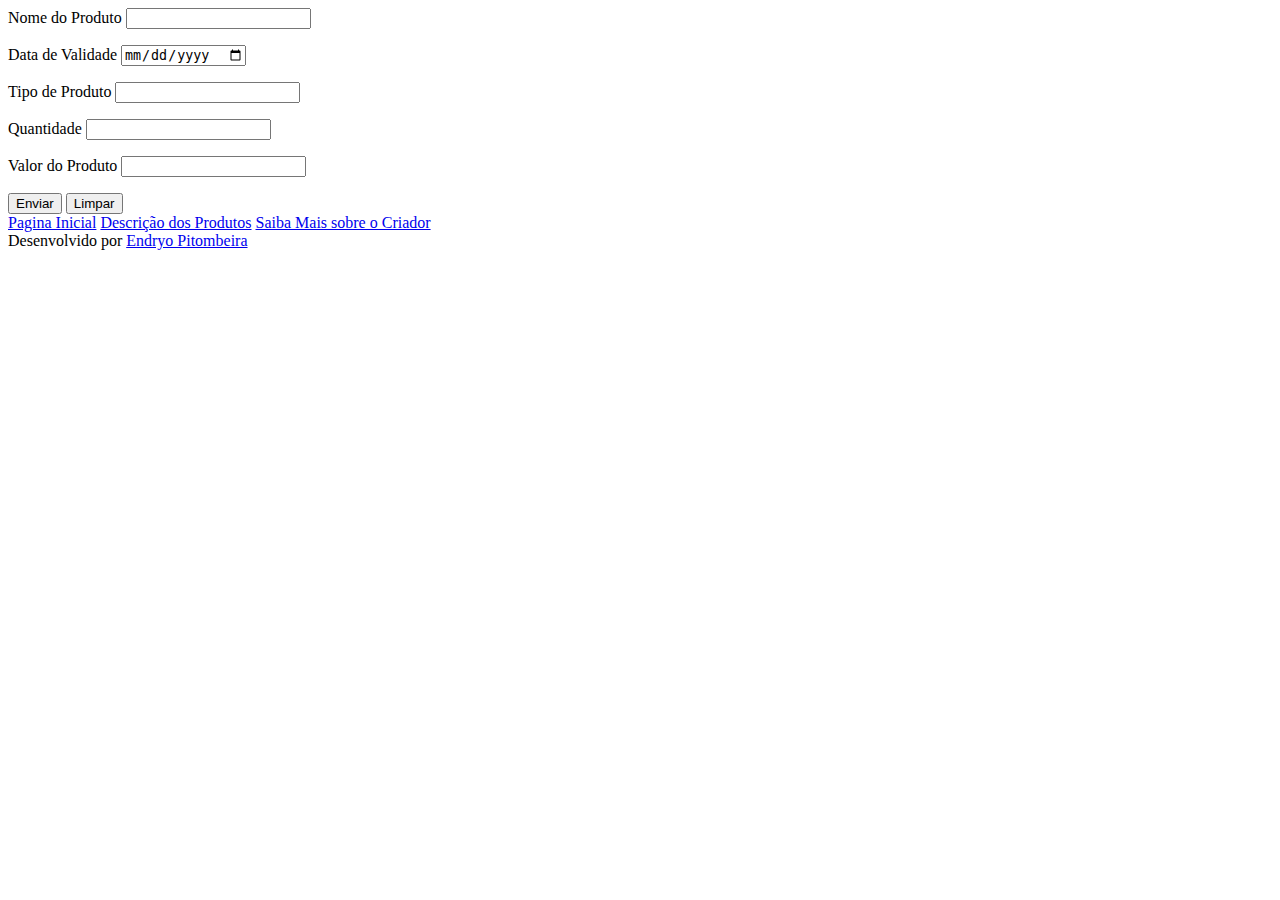
==== cadastrar produto.html @ eba4f711 "Add files via upload" ====
<!DOCTYPE html>
<html lang="en">

<head>
    <meta charset="UTF-8">
    <meta http-equiv="X-UA-Compstible" content=IE-edge>
    <meta name="viewport" content="width-device-width, initial-scale
    =1.0">
    <title>Document</title>
    
</head>
<body>

    <form action="cadastro" method="post">
        <label>
            <span>Nome do Produto</span>
            <input type="text" name="Nome_Prod"/>
        </label>
        <p>
            <label for="id name">Data de Validade</label>
            <input type="date" name="Validade"/>    
        </p>
        <p>
            <label for="id name">Tipo de Produto</label>
            <input type="text" name="produto"/>    
        </p>
        <p>
            <label for="id name">Quantidade</label>
            <input type="text" id="numero" name="numero"/>    
        </p>
        <p>
            <label for="id name">Valor do Produto</label>
            <input type="text" name="val_prod"/>    
        </p>
        <button>Enviar</button>
        <button type="reset">Limpar</button>
    </form>
    <a href="Meu Site.html">Pagina Inicial</a>
    <a href="Descrição.html">Descrição dos Produtos</a>
    <a href="Saiba_mais.html">Saiba Mais sobre o Criador</a>
   <footer>
        Desenvolvido por <a href="sobre.html">Endryo Pitombeira</a>
    </footer>
</body>
</html>
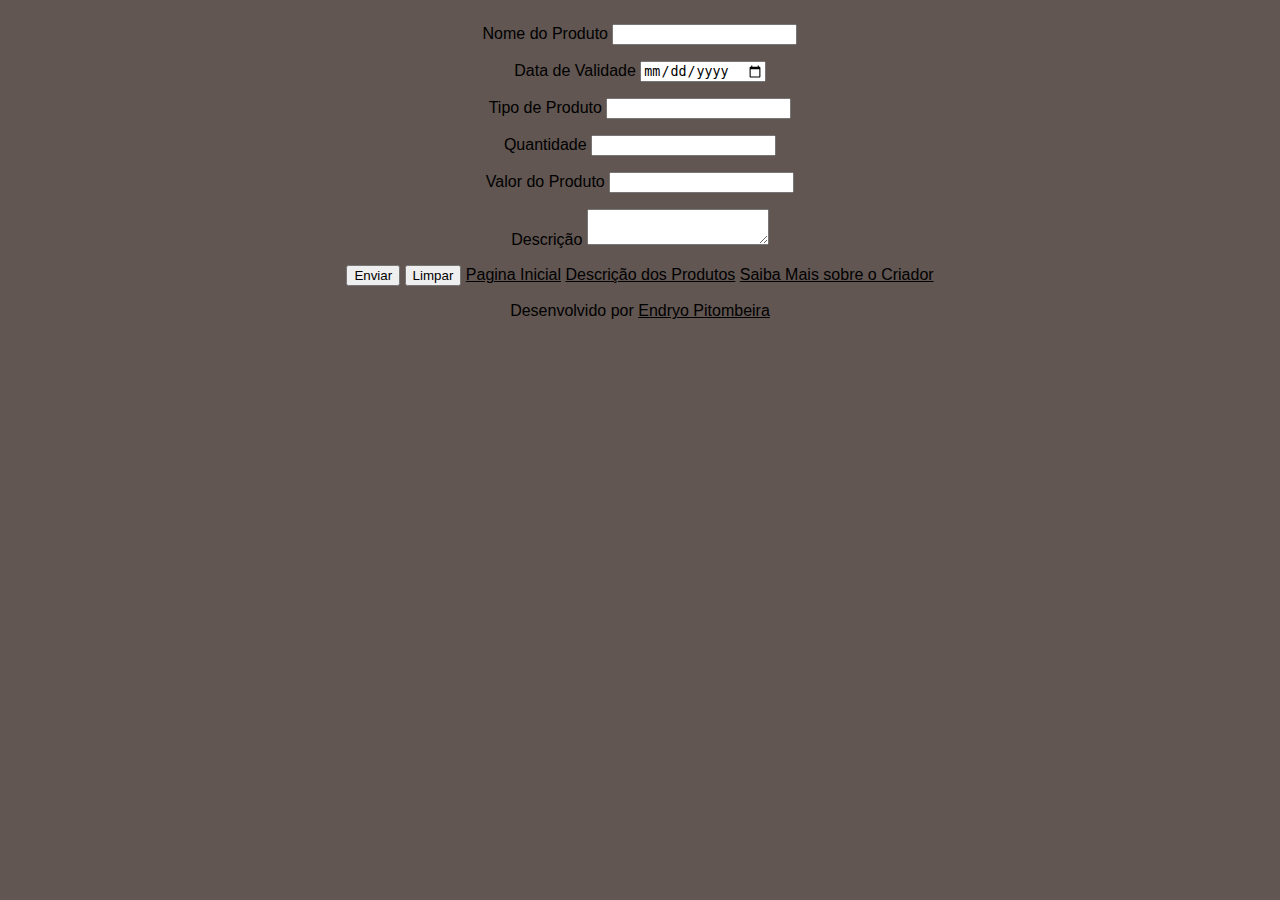
==== commit 1cab0baa: "cadastrar produto.html" ====
--- a/cadastrar produto.html
+++ b/cadastrar produto.html
@@ -3,6 +3,10 @@
 
 <head>
     <meta charset="UTF-8">
+    <link rel="stylesheet" href="estilos.css">
+    <link rel="shortcut icon" href="kapbum.ico"
+    type="image/x-icon">
+    <title>Kapbum</title>
     <meta http-equiv="X-UA-Compstible" content=IE-edge>
     <meta name="viewport" content="width-device-width, initial-scale
     =1.0">
@@ -32,14 +36,21 @@
             <label for="id name">Valor do Produto</label>
             <input type="text" name="val_prod"/>    
         </p>
+        <p>
+        <label>
+            <span>
+               Descrição
+            </span>
+            <textarea name="paragrafo"></textarea>
+        </label>
+        </p>
         <button>Enviar</button>
         <button type="reset">Limpar</button>
-    </form>
-    <a href="Meu Site.html">Pagina Inicial</a>
+    <a href="index.html">Pagina Inicial</a>
     <a href="Descrição.html">Descrição dos Produtos</a>
-    <a href="Saiba_mais.html">Saiba Mais sobre o Criador</a>
+    <a href="Saiba_mais.html">Saiba Mais sobre o Criador</a></p>
    <footer>
-        Desenvolvido por <a href="sobre.html">Endryo Pitombeira</a>
+        Desenvolvido por <a href="Saiba mais.html">Endryo Pitombeira</a>
     </footer>
 </body>
-</html>     +</html>     
--- a/estilos.css
+++ b/estilos.css
@@ -0,0 +1,39 @@
+/*logo da pagina*/
+header h1{
+    color: #fc5006c7;
+    font-size: 50px;
+    font-family:'Franklin Gothic Medium', 'Arial Narrow', Arial, sans-serif;
+    text-align: center;
+    background-color: rgba(235, 244, 244, 0.97);
+    padding: 1em;
+    }
+
+/*imagem do header*/
+header img{
+    text-align: center;
+    width: 750px;
+    max-width: 1000px;
+    margin: 40px;
+    border-image: auto;
+}
+/*corpo da pagina*/
+body{
+    padding: 1em;
+    text-align: center;
+    font-family: 'Franklin Gothic Medium', 'Arial Narrow', Arial, sans-serif;
+    background-color: rgb(97, 86, 82);
+}
+a{
+    color: black;
+    
+}
+/*botões de interação*/
+li{
+    text-align: center;
+
+}
+/*link sobre o autor*/
+footer{
+    color:black;
+    text-align: center;
+}
